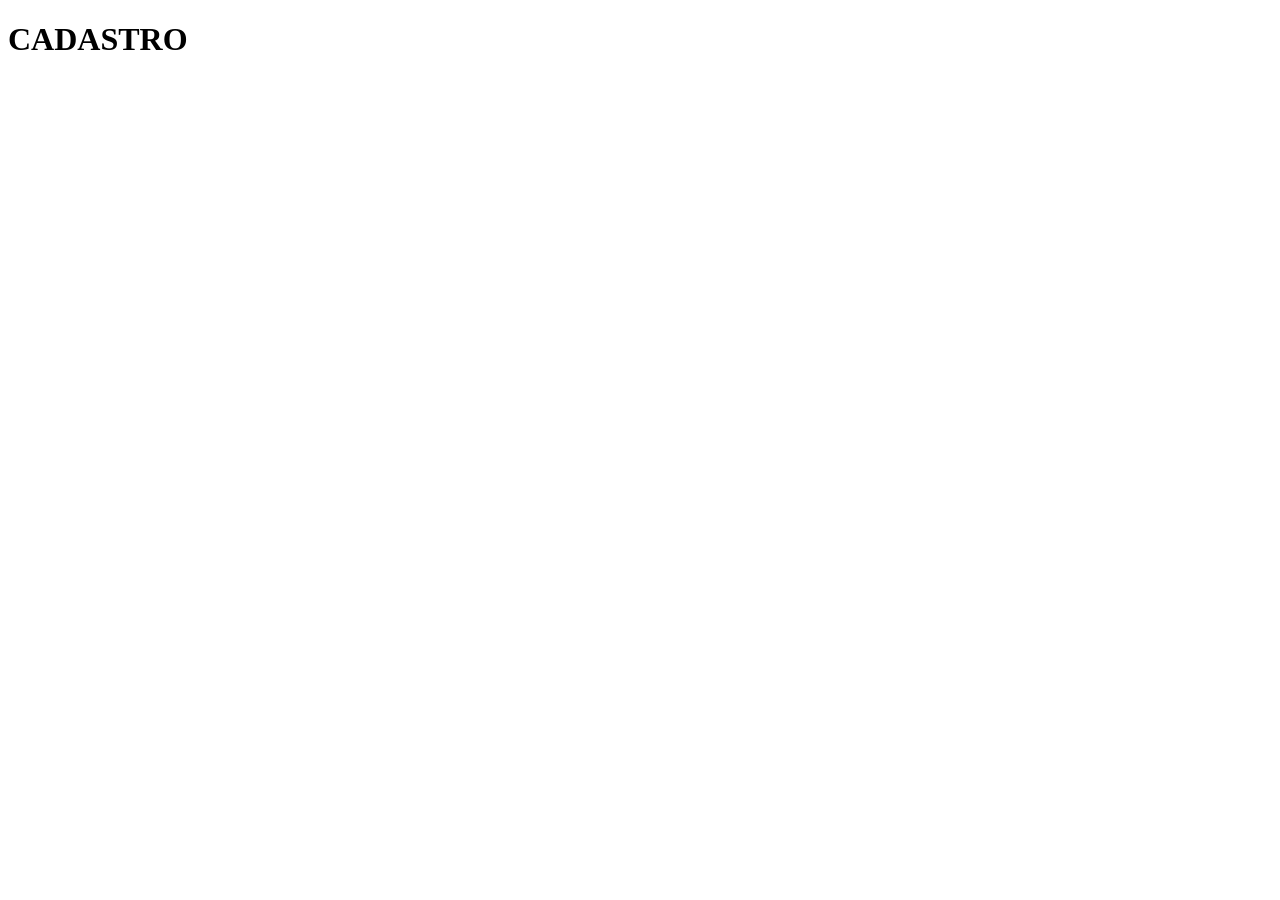
==== cadastro.html @ d458604e "Primeira parte feito" ====
<!DOCTYPE html>
<html lang="pt-BR">
<head>
	<meta charset="UTF-8">
	<meta name="viewport" content="width=device-width, initial-scale=1.0">
	<title>Cadastro</title>
	<script src="./main.js"></script>
</head>
<body>
	<h1>CADASTRO</h1>
	
</body>
</html>
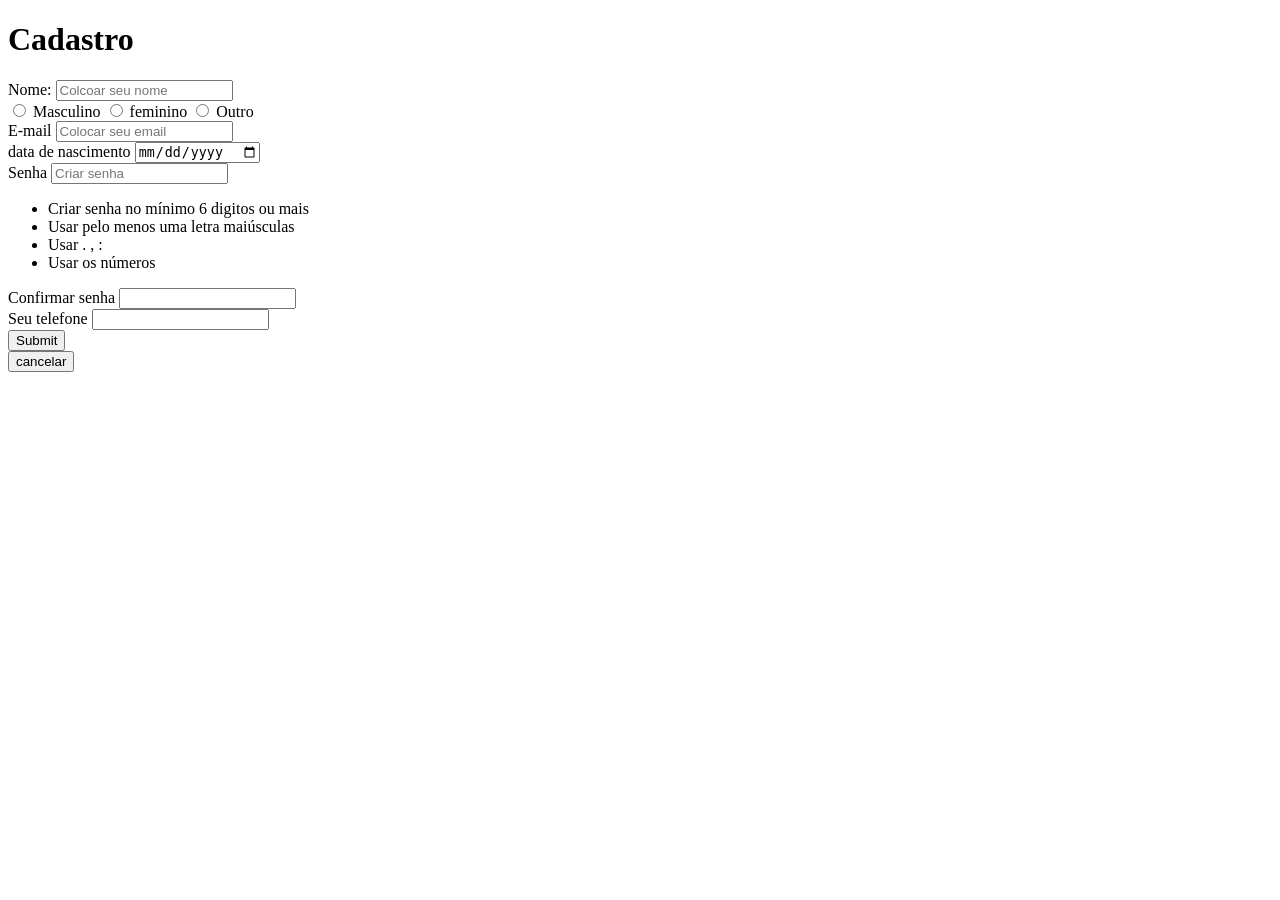
==== commit beda5e40: "Atualizando projeto" ====
--- a/cadastro.html
+++ b/cadastro.html
@@ -4,10 +4,83 @@
 	<meta charset="UTF-8">
 	<meta name="viewport" content="width=device-width, initial-scale=1.0">
 	<title>Cadastro</title>
-	<script src="./main.js"></script>
+
+	<link rel="stylesheet" href="">
+	
 </head>
 <body>
-	<h1>CADASTRO</h1>
+	<div class="cadastro">
+		<h1>Cadastro</h1>
+		<div class="msg"></div>
+	</div>
+
+	<form action="">
+
+		<!-- Campo para nome -->
+		<div class="campo">
+			<label for="Name">Nome: </label>
+			<input type="text" placeholder="Colcoar seu nome" required id="name">
+		</div>
+
+
+		<!-- campo para gênero -->
+		<input type="radio" name="genero" id="masculio" value="masculio">
+		<label for="masculio">Masculino</label>
+
+		<input type="radio" name="genero" id="masculio" value="feminona">
+		<label for="feminino">feminino</label>
+
+		<input type="radio" name="genero" id="masculio" value="outro">
+		<label for="other">Outro</label>
+
+		  <!-- Campo para email -->
+		<div class="campo">
+			<label for="email">E-mail </label>
+			<input type="email" placeholder="Colocar seu email" required id="email">
+		</div>
+
+		<!-- campo para data -->
+		<div class="campo">
+			<label for="date">data de nascimento</label>
+			<input type="date" required id="date">
+		</div>
+
+		<!-- Campos para senha e varidar a senha -->
+		<div class="campo">
+			<label for="password">Senha </label>
+			<input type="password" placeholder="Criar senha" required minlength="6" id="password">
+			<ul>
+				<li>Criar senha no mínimo 6 digitos ou mais</li>
+				<li>Usar pelo menos uma letra maiúsculas</li>
+				<li>Usar .  , : </li>
+				<li>Usar os números</li>
+			</ul>
+		</div>
+
+		<div class="campo">
+			<label for="veriSenha">Confirmar senha</label>
+			<input type="password" required id="veriSenha">
+		</div>
+
+		<!-- campo para telefone -->
+		<div class="campo">
+			<label for="tel">Seu telefone</label>
+			<input type="tel" required id="tel">
+		</div>
+
+		
+		<div class="campo">
+			<input type="submit" id="enviar" >
+		</div>
+
+		<div class="campo">
+			<input type="reset" id="cancelar"  value="cancelar">
+		</div>
+		
+	</form>
+
 	
+
+	<script src="cadastro.js"></script>
 </body>
 </html>
